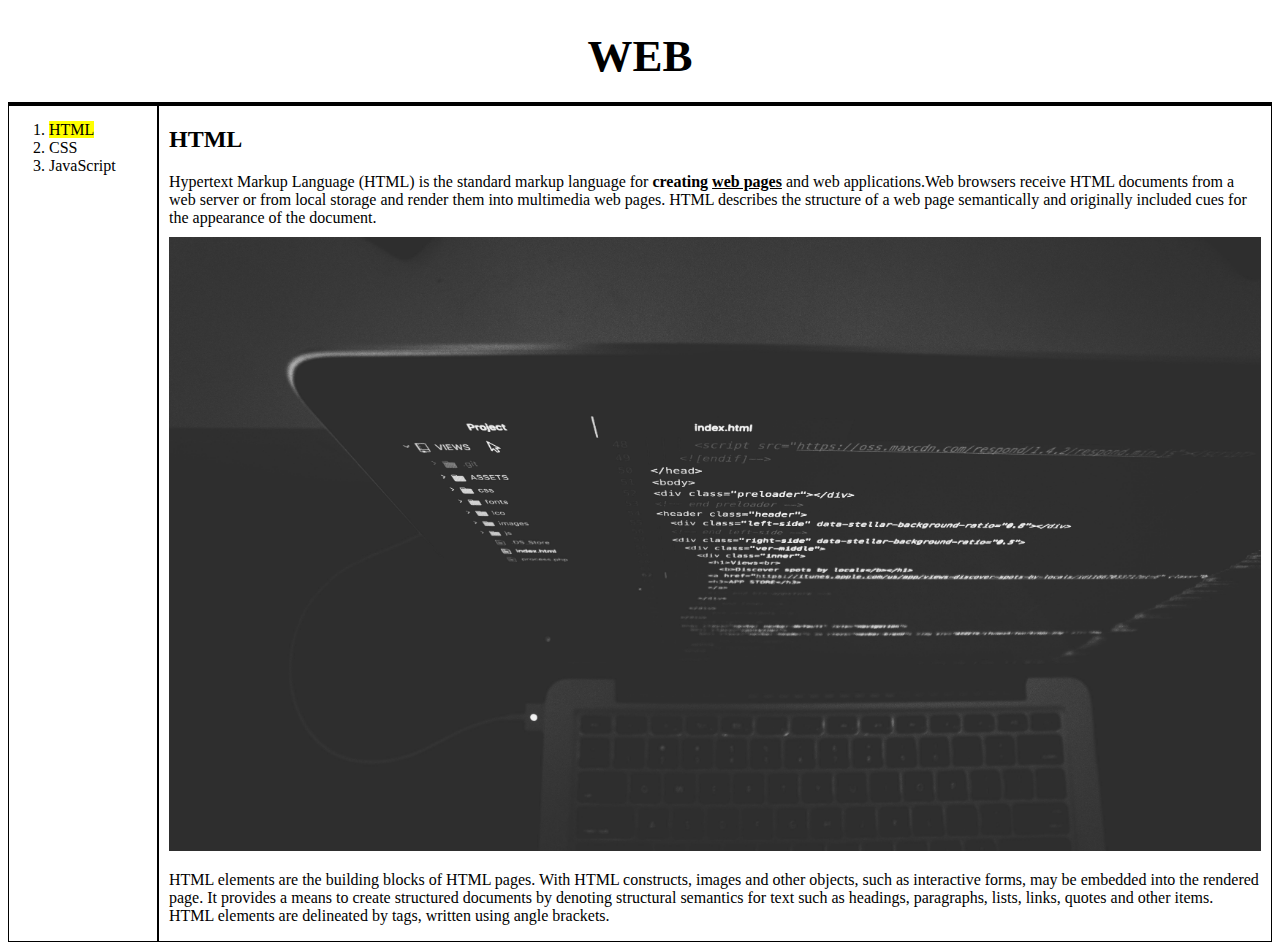
==== 1.html @ c373a734 "css 변경" ====
<!DOCTYPE html>
<html lang="en">
<head>
  <meta charset="UTF-8">
  <meta http-equiv="X-UA-Compatible" content="IE=edge">
  <meta name="viewport" content="width=device-width, initial-scale=1.0">
  <title>Document</title>
  <link rel="stylesheet" href="css/style.css">
</head>
<body>
  <h1>
    <a href="index.html">WEB</a>
  </h1>
  <section>
    <ol>
      <li><a href="1.html" id="active">HTML</a></li>
      <li><a href="2.html">CSS</a></li>
      <li><a href="3.html">JavaScript</a></li>
    </ol>
    <article>
      <h2>HTML</h2>
      <p>Hypertext Markup Language (HTML) is the standard markup language for <strong>creating <u>web pages</u></strong> and web applications.Web browsers receive HTML documents from a web server or from local storage and render them into multimedia web pages. HTML describes the structure of a web page semantically and originally included cues for the appearance of the document.
      <img src="/coding.jpg" alt="" width="100%"></p>
      <p>HTML elements are the building blocks of HTML pages. With HTML constructs, images and other objects, such as interactive forms, may be embedded into the rendered page. It provides a means to create structured documents by denoting structural semantics for text such as headings, paragraphs, lists, links, quotes and other items. HTML elements are delineated by tags, written using angle brackets.</p>
    </article>
  </section>
</body>
</html>
---- css/style.css ----
#active {
  background-color: yellow;
}
  
section {
  border: 1px solid black;
  display: grid;
  grid-template-columns: 150px 1fr;
}

a {
  color: black;
  text-decoration: none;
}
h1 {
  font-size: 45px;
  text-align: center;
  border-bottom: 3px solid black;
  padding-bottom: 20px;
  margin-bottom: 0;
}

article{
  padding: 0 10px;
}

ol{
  border-right: 2px solid black;
  margin: 0;
  padding-top: 15px;
}
p>img{
  margin-bottom: 0;
}
img{
  margin: 10px 0;
}
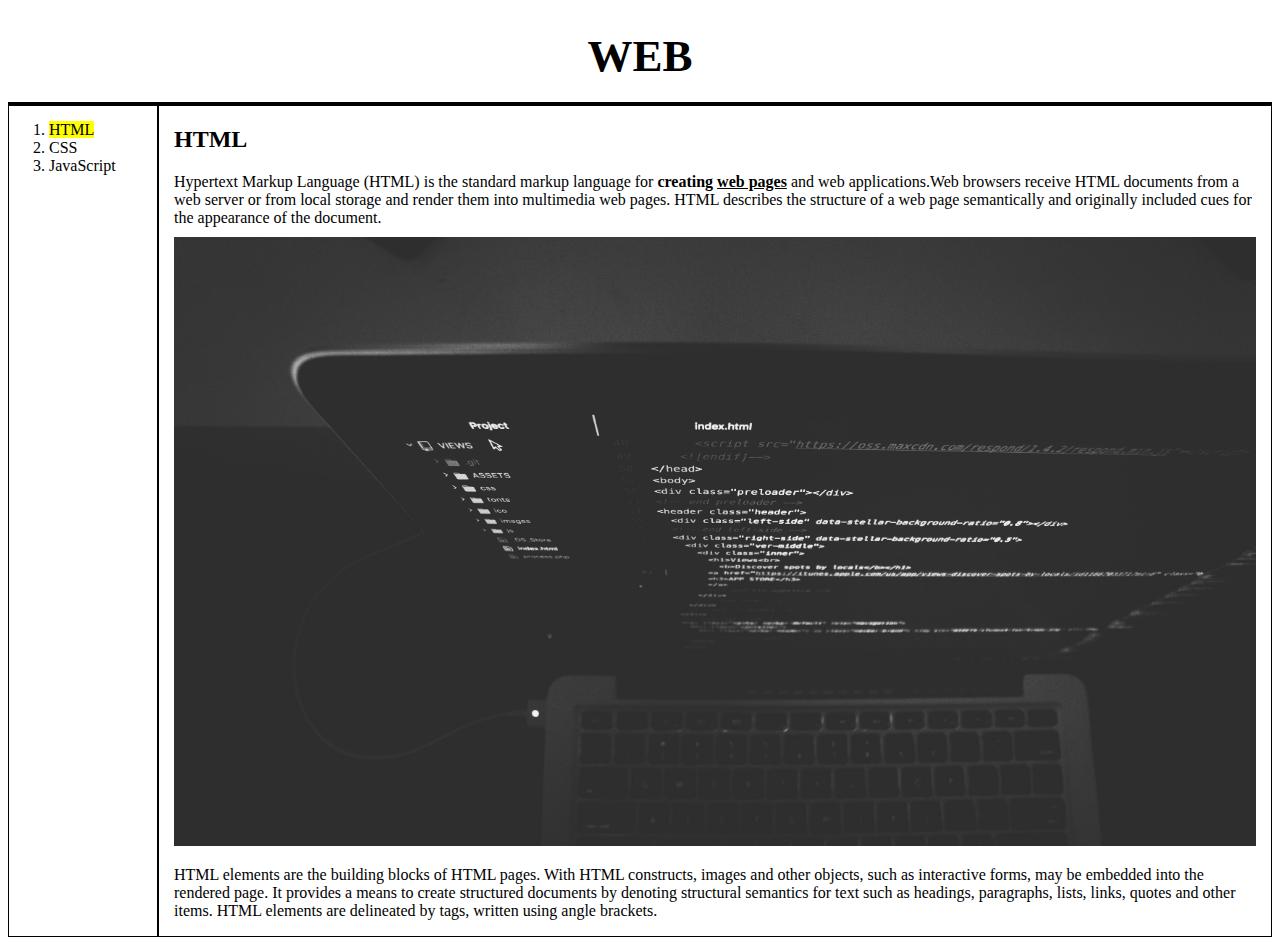
==== commit d35dbe7f: "css 반응형 추가" ====
--- a/1.html
+++ b/1.html
@@ -12,7 +12,7 @@
     <a href="index.html">WEB</a>
   </h1>
   <section>
-    <ol>
+    <ol class="menu">
       <li><a href="1.html" id="active">HTML</a></li>
       <li><a href="2.html">CSS</a></li>
       <li><a href="3.html">JavaScript</a></li>
--- a/css/style.css
+++ b/css/style.css
@@ -1,3 +1,4 @@
+
 #active {
   background-color: yellow;
 }
@@ -21,10 +22,10 @@
 }
 
 article{
-  padding: 0 10px;
+  padding: 0 15px;
 }
 
-ol{
+.menu{
   border-right: 2px solid black;
   margin: 0;
   padding-top: 15px;
@@ -35,3 +36,17 @@
 img{
   margin: 10px 0;
 }
+
+@media screen and (max-width: 767px) {
+  section{
+    display: block;
+    border: none;
+  }
+  .menu{
+    border: none;
+    border-bottom: 2px solid black;
+    padding: 10px 30px;
+    text-align: center;
+    list-style-type: none;
+  }
+}
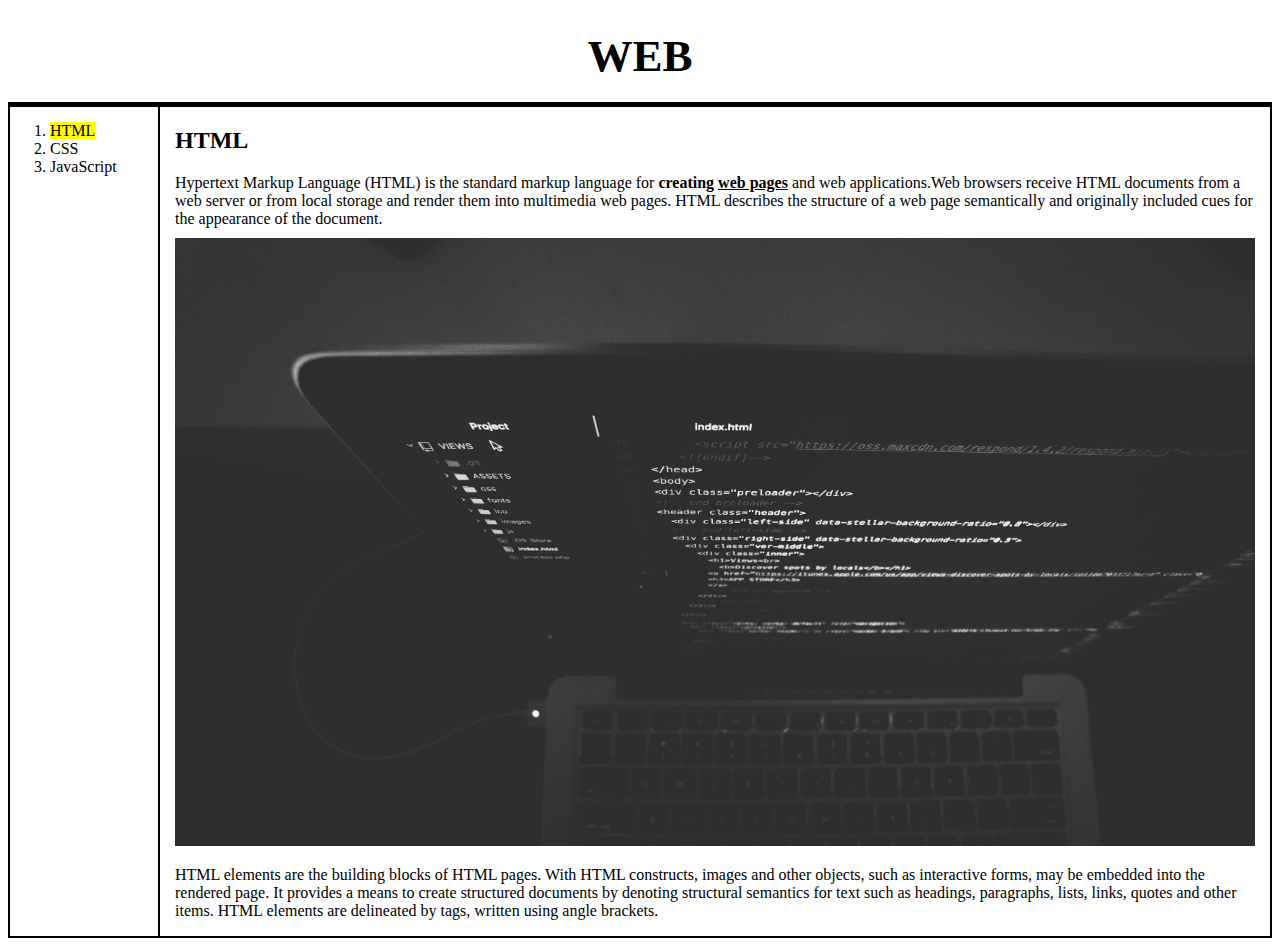
==== commit 1a80def4: "css는 어려워" ====
--- a/1.html
+++ b/1.html
@@ -24,5 +24,6 @@
       <p>HTML elements are the building blocks of HTML pages. With HTML constructs, images and other objects, such as interactive forms, may be embedded into the rendered page. It provides a means to create structured documents by denoting structural semantics for text such as headings, paragraphs, lists, links, quotes and other items. HTML elements are delineated by tags, written using angle brackets.</p>
     </article>
   </section>
+  <script type="text/javascript" src="js/javascript.js"></script>
 </body>
 </html>--- a/css/style.css
+++ b/css/style.css
@@ -1,10 +1,20 @@
-
 #active {
   background-color: yellow;
 }
-  
+header {
+  display: flex;
+  flex-direction: column;
+}
+
+#dn {
+  width: 50px;
+  background-color: rgb(10, 10, 10);
+  color: white;
+  margin: 10px auto;
+}
+
 section {
-  border: 1px solid black;
+  border: 2px solid black;
   display: grid;
   grid-template-columns: 150px 1fr;
 }
@@ -45,8 +55,16 @@
   .menu{
     border: none;
     border-bottom: 2px solid black;
-    padding: 10px 30px;
+    border-top: 2px solid gray;
+    padding: 30px;
+    padding-bottom: 10px;
+    padding-top: 10px;
     text-align: center;
     list-style-type: none;
   }
+
+  #dn {
+    width: 55px;
+    margin: 10px auto;
+  }
 }
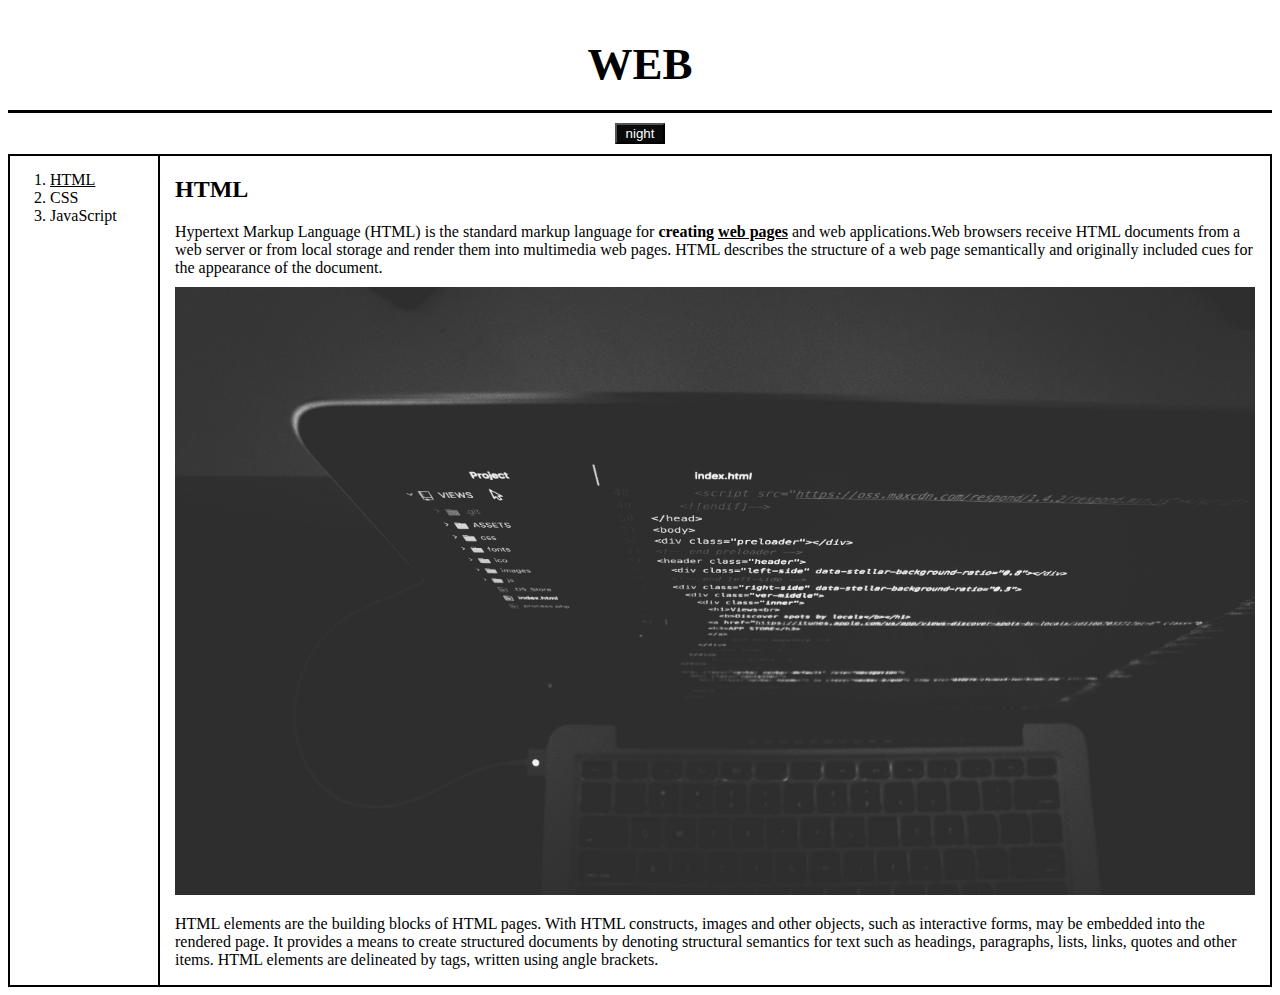
==== commit 95aef759: "야간모드 적용" ====
--- a/1.html
+++ b/1.html
@@ -8,9 +8,12 @@
   <link rel="stylesheet" href="css/style.css">
 </head>
 <body>
-  <h1>
-    <a href="index.html">WEB</a>
-  </h1>
+  <header>
+    <h1>
+      <a href="index.html">WEB</a>
+    </h1>
+    <input type="button" value="night" id="dn" onclick="day_night_change(this)">
+  </header>
   <section>
     <ol class="menu">
       <li><a href="1.html" id="active">HTML</a></li>
--- a/css/style.css
+++ b/css/style.css
@@ -1,5 +1,5 @@
 #active {
-  background-color: yellow;
+  text-decoration: underline;
 }
 header {
   display: flex;
@@ -48,14 +48,18 @@
 }
 
 @media screen and (max-width: 767px) {
+
+  body {
+    size: auto;
+  }
+
   section{
     display: block;
-    border: none;
+    border: 2px solid black;
   }
   .menu{
     border: none;
     border-bottom: 2px solid black;
-    border-top: 2px solid gray;
     padding: 30px;
     padding-bottom: 10px;
     padding-top: 10px;
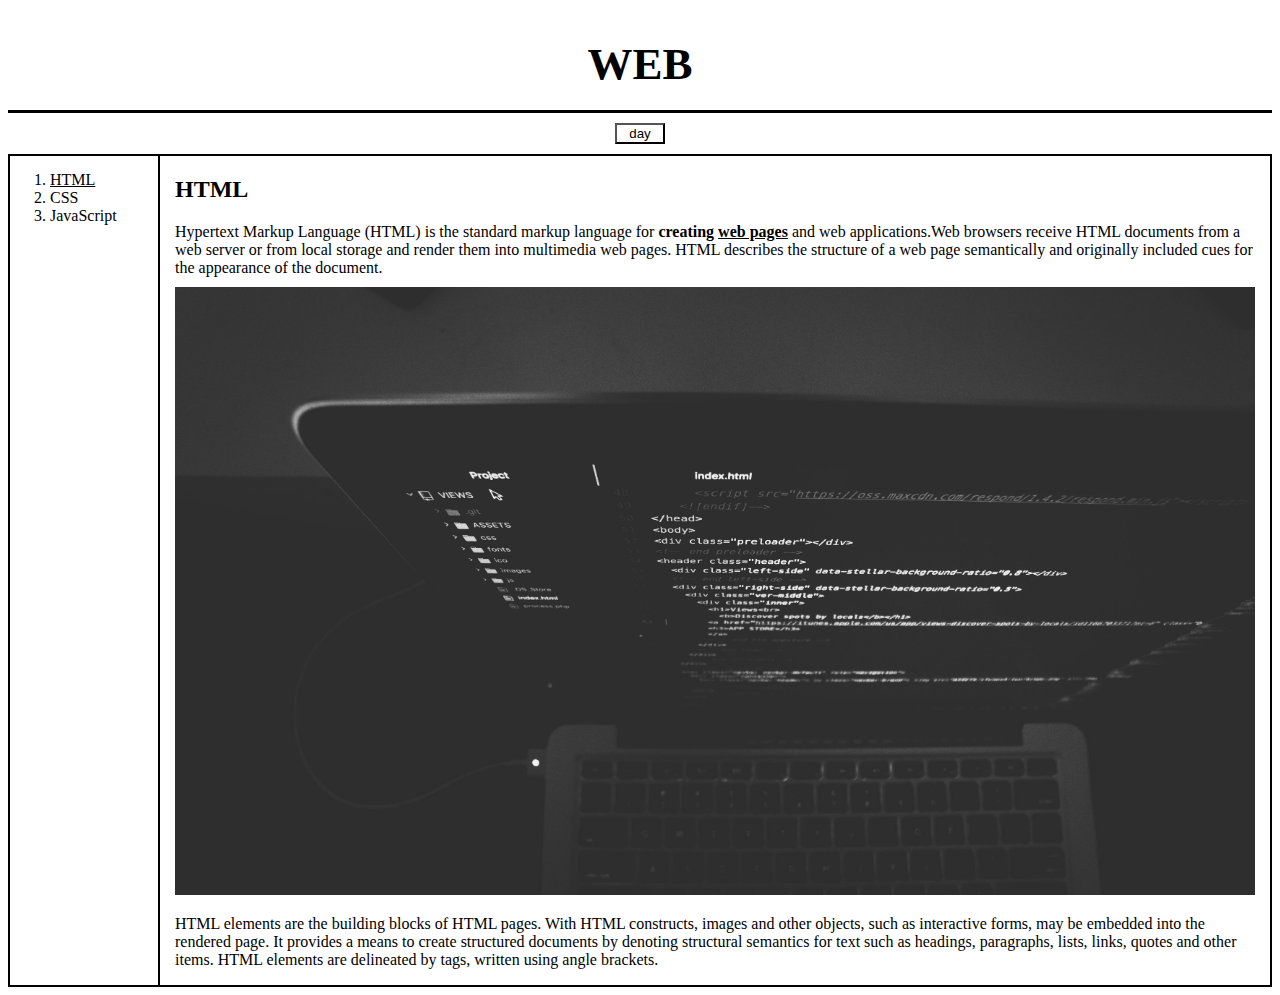
==== commit eb4f3faa: "야간모드 js 객체로 묶기" ====
--- a/1.html
+++ b/1.html
@@ -12,7 +12,7 @@
     <h1>
       <a href="index.html">WEB</a>
     </h1>
-    <input type="button" value="night" id="dn" onclick="day_night_change(this)">
+    <input type="button" value="day" id="dn" onclick="day_night_change(this)">
   </header>
   <section>
     <ol class="menu">
--- a/css/style.css
+++ b/css/style.css
@@ -8,8 +8,8 @@
 
 #dn {
   width: 50px;
-  background-color: rgb(10, 10, 10);
-  color: white;
+  background-color: white;
+  color: black;
   margin: 10px auto;
 }
 
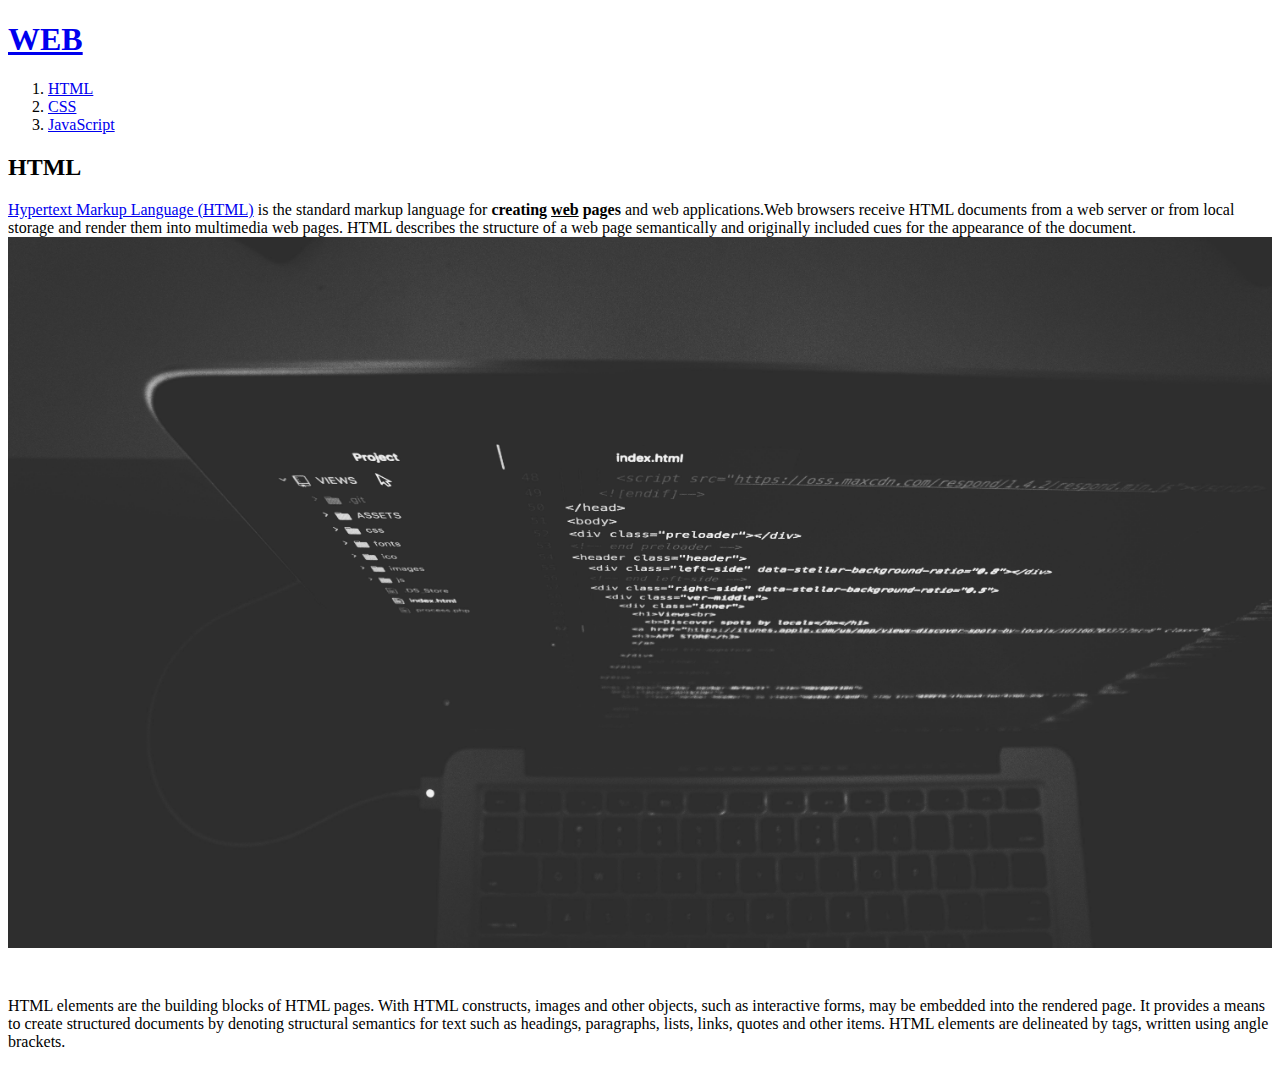
==== commit 46690795: "node.js 공부 시작" ====
--- a/1.html
+++ b/1.html
@@ -1,32 +1,20 @@
-<!DOCTYPE html>
-<html lang="en">
+<!doctype html>
+<html>
 <head>
-  <meta charset="UTF-8">
-  <meta http-equiv="X-UA-Compatible" content="IE=edge">
-  <meta name="viewport" content="width=device-width, initial-scale=1.0">
-  <title>Document</title>
-  <link rel="stylesheet" href="css/style.css">
+  <title>WEB1 - HTML</title>
+  <meta charset="utf-8">
 </head>
 <body>
-  <header>
-    <h1>
-      <a href="index.html">WEB</a>
-    </h1>
-    <input type="button" value="day" id="dn" onclick="day_night_change(this)">
-  </header>
-  <section>
-    <ol class="menu">
-      <li><a href="1.html" id="active">HTML</a></li>
-      <li><a href="2.html">CSS</a></li>
-      <li><a href="3.html">JavaScript</a></li>
-    </ol>
-    <article>
-      <h2>HTML</h2>
-      <p>Hypertext Markup Language (HTML) is the standard markup language for <strong>creating <u>web pages</u></strong> and web applications.Web browsers receive HTML documents from a web server or from local storage and render them into multimedia web pages. HTML describes the structure of a web page semantically and originally included cues for the appearance of the document.
-      <img src="/coding.jpg" alt="" width="100%"></p>
-      <p>HTML elements are the building blocks of HTML pages. With HTML constructs, images and other objects, such as interactive forms, may be embedded into the rendered page. It provides a means to create structured documents by denoting structural semantics for text such as headings, paragraphs, lists, links, quotes and other items. HTML elements are delineated by tags, written using angle brackets.</p>
-    </article>
-  </section>
-  <script type="text/javascript" src="js/javascript.js"></script>
+  <h1><a href="index.html">WEB</a></h1>
+  <ol>
+    <li><a href="1.html">HTML</a></li>
+    <li><a href="2.html">CSS</a></li>
+    <li><a href="3.html">JavaScript</a></li>
+  </ol>
+  <h2>HTML</h2>
+  <p><a href="https://www.w3.org/TR/html5/" target="_blank" title="html5 speicification">Hypertext Markup Language (HTML)</a> is the standard markup language for <strong>creating <u>web</u> pages</strong> and web applications.Web browsers receive HTML documents from a web server or from local storage and render them into multimedia web pages. HTML describes the structure of a web page semantically and originally included cues for the appearance of the document.
+  <img src="coding.jpg" width="100%">
+  </p><p style="margin-top:45px;">HTML elements are the building blocks of HTML pages. With HTML constructs, images and other objects, such as interactive forms, may be embedded into the rendered page. It provides a means to create structured documents by denoting structural semantics for text such as headings, paragraphs, lists, links, quotes and other items. HTML elements are delineated by tags, written using angle brackets.
+  </p>
 </body>
 </html>